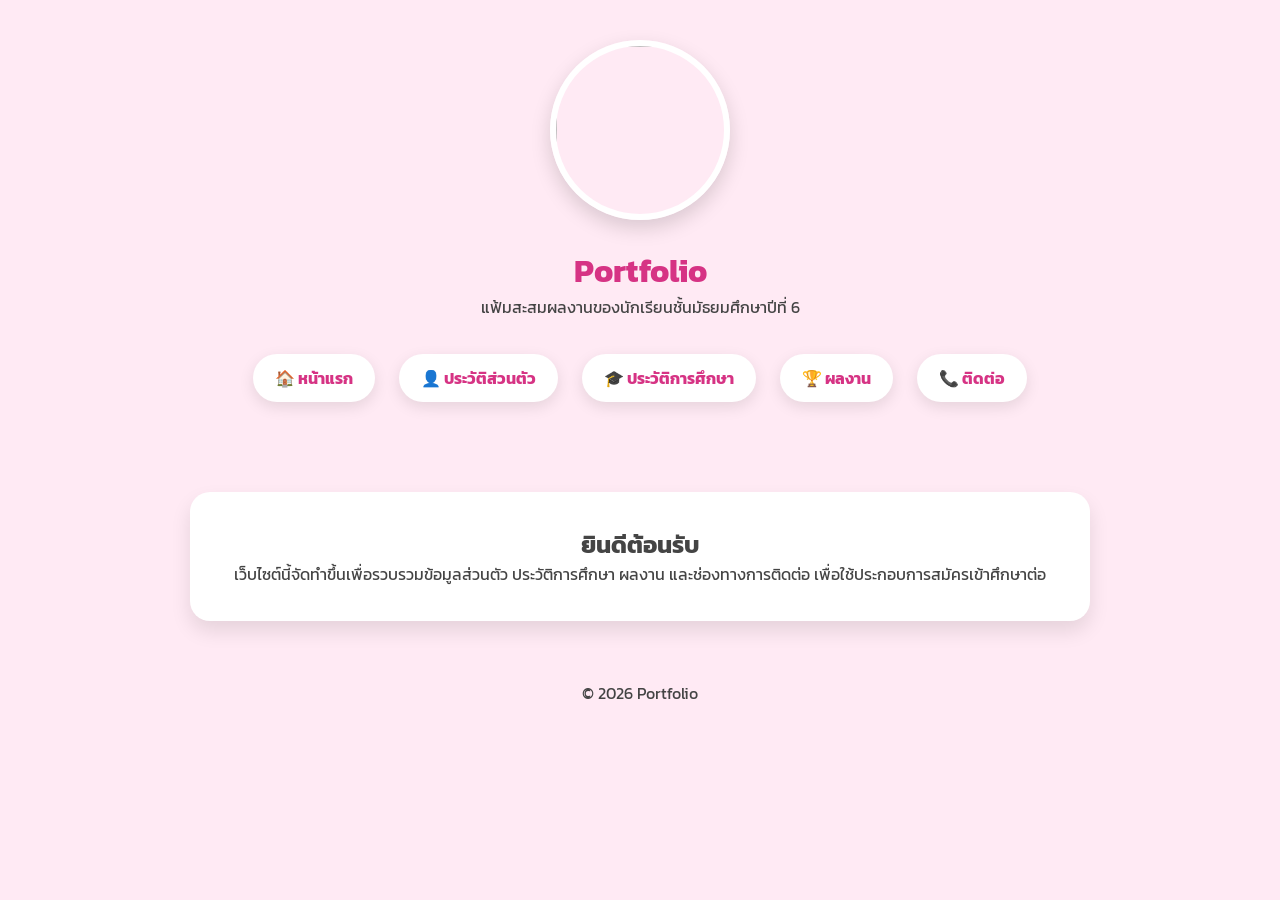
==== index.html @ cf018661 "Rename index.heml to index.html" ====
<!DOCTYPE html>
<html lang="th">
<head>
<meta charset="UTF-8">
<meta name="viewport" content="width=device-width, initial-scale=1.0">
<title>Portfolio | หน้าแรก</title>

<link href="https://fonts.googleapis.com/css2?family=Kanit:wght@300;400;600&display=swap" rel="stylesheet">
<link rel="stylesheet" href="style.css">

</head>

<body>

<header>

<img src="images/profile.jpg" class="profile">

<h1>Portfolio</h1>

<p>แฟ้มสะสมผลงานของนักเรียนชั้นมัธยมศึกษาปีที่ 6</p>

<nav>

<a href="index.html">🏠 หน้าแรก</a>

<a href="profile.html">👤 ประวัติส่วนตัว</a>

<a href="education.html">🎓 ประวัติการศึกษา</a>

<a href="portfolio.html">🏆 ผลงาน</a>

<a href="contact.html">📞 ติดต่อ</a>

</nav>

</header>

<section class="card">

<h2>ยินดีต้อนรับ</h2>

<p>
เว็บไซต์นี้จัดทำขึ้นเพื่อรวบรวมข้อมูลส่วนตัว ประวัติการศึกษา ผลงาน และช่องทางการติดต่อ
เพื่อใช้ประกอบการสมัครเข้าศึกษาต่อ
</p>

</section>

<footer>

© 2026 Portfolio

</footer>

</body>
</html>
---- style.css ----
*{
margin:0;
padding:0;
box-sizing:border-box;
font-family:'Kanit',sans-serif;
}

body{

background:#ffeaf4;

color:#444;

text-align:center;

}

header{

padding:40px 20px;

}

.profile{

width:180px;

height:180px;

border-radius:50%;

object-fit:cover;

border:6px solid white;

box-shadow:0 8px 20px rgba(0,0,0,.15);

}

h1{

margin-top:15px;

color:#d63384;

}

nav{

margin-top:25px;

}

nav a{

display:inline-block;

margin:10px;

padding:12px 22px;

background:white;

border-radius:50px;

text-decoration:none;

color:#d63384;

font-weight:bold;

box-shadow:0 5px 15px rgba(0,0,0,.1);

transition:.3s;

}

nav a:hover{

background:#ff99c8;

color:white;

transform:translateY(-5px);

}

.card{

width:85%;

max-width:900px;

margin:40px auto;

background:white;

padding:35px;

border-radius:20px;

box-shadow:0 10px 20px rgba(0,0,0,.1);

}

table{

margin:auto;

font-size:20px;

line-height:2;

}

footer{

padding:20px;

margin-top:40px;

}
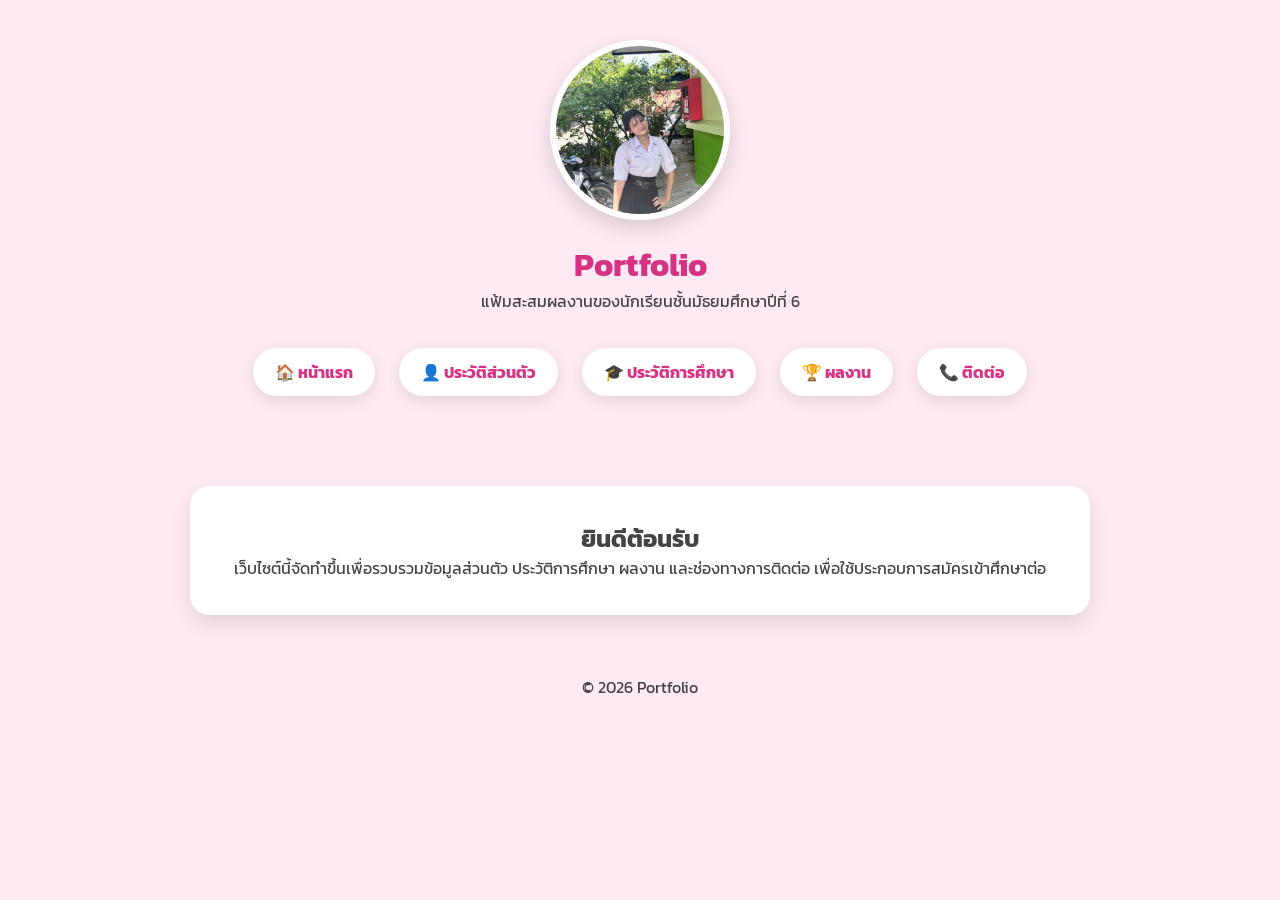
==== commit 5e88792a: "Update index.html" ====
--- a/index.html
+++ b/index.html
@@ -14,7 +14,7 @@
 
 <header>
 
-<img src="images/profile.jpg" class="profile">
+<img src="images/MEITU_20260706_173817861.jpg" class="profile">
 
 <h1>Portfolio</h1>
 
